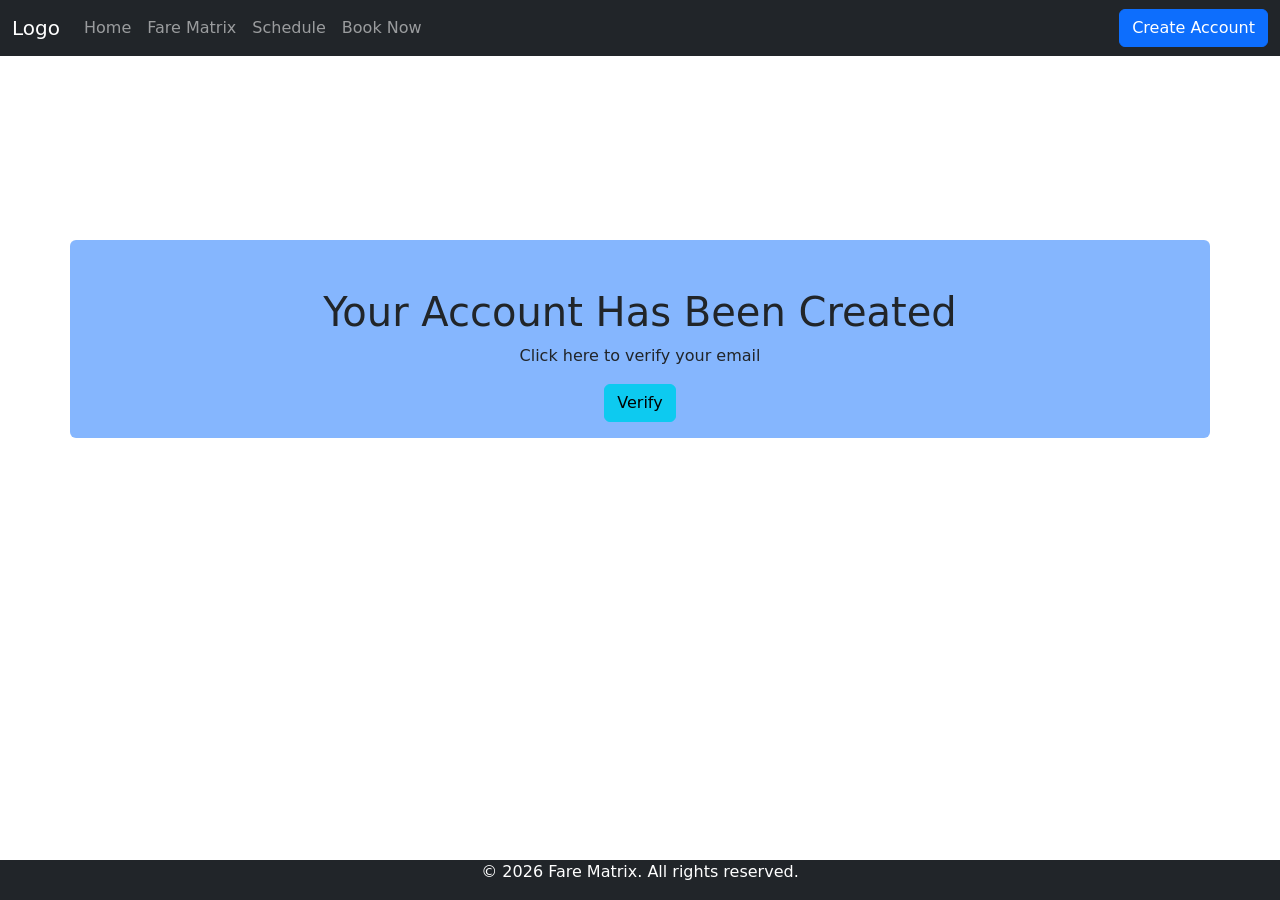
==== confirmation.html @ 86093973 "Update confirmation.html" ====
<!DOCTYPE html>
<html lang="en">
<head>
    <meta charset="UTF-8">
    <meta name="viewport" content="width=device-width, initial-scale=1.0">
    <title>Q3 Project: Registration Page</title>
    <link rel="stylesheet" href="styles.css">
    <link href="https://cdn.jsdelivr.net/npm/bootstrap@5.3.8/dist/css/bootstrap.min.css" rel="stylesheet" integrity="sha384-sRIl4kxILFvY47J16cr9ZwB07vP4J8+LH7qKQnuqkuIAvNWLzeN8tE5YBujZqJLB" crossorigin="anonymous">
    <script src="https://cdn.jsdelivr.net/npm/bootstrap@5.3.8/dist/js/bootstrap.bundle.min.js" integrity="sha384-FKyoEForCGlyvwx9Hj09JcYn3nv7wiPVlz7YYwJrWVcXK/BmnVDxM+D2scQbITxI" crossorigin="anonymous"></script>
</head>

<body>
    <!-- Header -->
<nav class="navbar navbar-expand-sm navbar-dark bg-dark fixed-top">
  <div class="container-fluid">
    <a class="navbar-brand" href="javascript:void(0)">Logo</a>
    <button class="navbar-toggler" type="button" data-bs-toggle="collapse" data-bs-target="#mynavbar">
      <span class="navbar-toggler-icon"></span>
    </button>
    <div class=" w3-bar collapse navbar-collapse" id="mynavbar">
      <ul class="navbar-nav me-auto">

        <li class="nav-item w3-bar-item w3-button w3-hover-none w3-border-white w3-bottombar w3-hover-border-white">
          <a class=" nav-link w3-bar-item w3-button w3-hover-none w3-border-white w3-bottombar w3-hover-border-white" href="javascript:void(0)">Home</a>
        </li>

        <li class="nav-item">
          <a class="nav-link" href="javascript:void(0)">Fare Matrix</a>
        </li>

        <li class="nav-item">
          <a class="nav-link" href="javascript:void(0)">Schedule</a>
        </li>

        <li class="nav-item">
          <a class="nav-link" href="javascript:void(0)">Book Now</a>
        </li>
    
      </ul>
      <form class="d-flex">
        <button class="btn btn-primary" type="button">Create Account</button>
      </form>
    </div>
  </div>
</nav>

    <!-- Hero Section -->
<style>
    body{
        padding-top: 15%;
    }
</style>

    <main class="container-fluid">
        <div class="container text-center bg-primary bg-opacity-50 p-3 mt-5 pt-5 rounded">
            <h1>Your Account Has Been Created</h1>
            <p>Click here to verify your email</p>
            <button type="form-control" class="btn btn-info">Verify</button>
        </div>
    </main>

    <!-- Footer -->
    <footer class="bg-dark text-white text-center fixed-bottom">
        <p>&copy; 2026 Fare Matrix. All rights reserved.</p>
    </footer>

    <script src="main.js"></script>
</body>
</html>
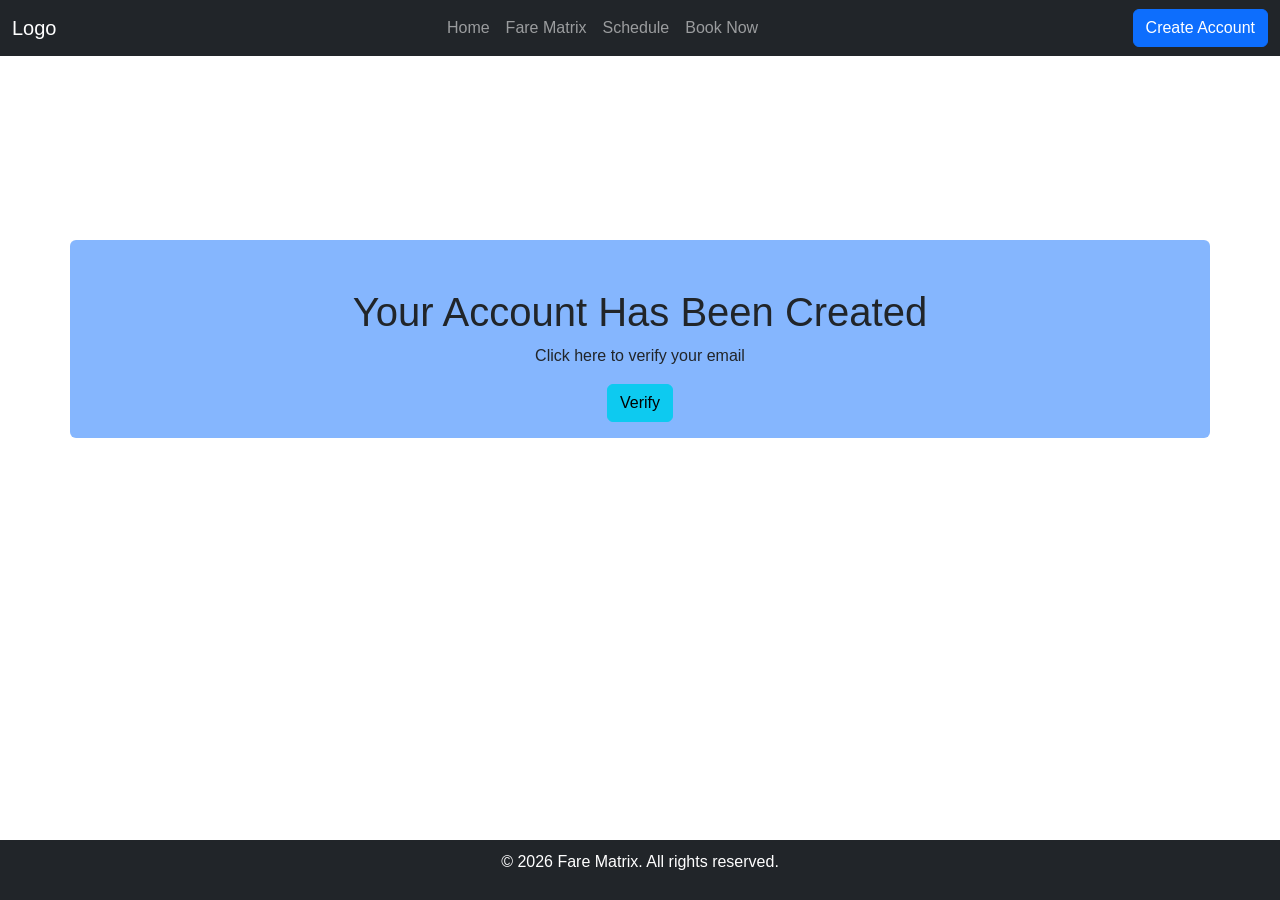
==== commit 5e075528: "Change navbar alignment from 'me-auto' to 'mx-auto'" ====
--- a/confirmation.html
+++ b/confirmation.html
@@ -3,7 +3,7 @@
 <head>
     <meta charset="UTF-8">
     <meta name="viewport" content="width=device-width, initial-scale=1.0">
-    <title>Q3 Project: Registration Page</title>
+    <title>Q3 Project: Confirmation Page</title>
     <link rel="stylesheet" href="styles.css">
     <link href="https://cdn.jsdelivr.net/npm/bootstrap@5.3.8/dist/css/bootstrap.min.css" rel="stylesheet" integrity="sha384-sRIl4kxILFvY47J16cr9ZwB07vP4J8+LH7qKQnuqkuIAvNWLzeN8tE5YBujZqJLB" crossorigin="anonymous">
     <script src="https://cdn.jsdelivr.net/npm/bootstrap@5.3.8/dist/js/bootstrap.bundle.min.js" integrity="sha384-FKyoEForCGlyvwx9Hj09JcYn3nv7wiPVlz7YYwJrWVcXK/BmnVDxM+D2scQbITxI" crossorigin="anonymous"></script>
@@ -18,7 +18,7 @@
       <span class="navbar-toggler-icon"></span>
     </button>
     <div class=" w3-bar collapse navbar-collapse" id="mynavbar">
-      <ul class="navbar-nav me-auto">
+      <ul class="navbar-nav mx-auto">
 
         <li class="nav-item w3-bar-item w3-button w3-hover-none w3-border-white w3-bottombar w3-hover-border-white">
           <a class=" nav-link w3-bar-item w3-button w3-hover-none w3-border-white w3-bottombar w3-hover-border-white" href="javascript:void(0)">Home</a>
--- a/styles.css
+++ b/styles.css
@@ -0,0 +1,97 @@
+*{
+margin:0;
+padding:0;
+box-sizing:border-box;
+font-family:Arial;
+}
+
+body{
+color:white;
+}
+
+/* NAVBAR */
+
+nav{
+display:flex;
+justify-content:space-between;
+align-items:center;
+padding:15px 40px;
+background:#1e1e1e;
+}
+
+.nav-links{
+display:flex;
+gap:25px;
+list-style:none;
+}
+
+.nav-links a{
+color:white;
+text-decoration:none;
+}
+
+.nav-buttons{
+display:flex;
+gap:10px;
+}
+
+.book{
+cursor:pointer;
+}
+
+.create{
+background:#3b82f6;
+border:none;
+padding:8px 15px;
+border-radius:6px;
+color:white;
+}
+
+/* GLASS BOX */
+
+.glass-box{
+
+width:65%;
+padding:40px;
+text-align:center;
+
+background:rgba(125, 195, 210, 0.6);
+border-radius:12px;
+
+backdrop-filter: blur(8px);
+
+}
+
+/* LOGO */
+
+.center-logo{
+width:120px;
+margin-bottom:20px;
+}
+
+/* TITLE */
+
+h1{
+font-size:36px;
+color:#333;
+}
+
+.brand{
+color:#f59e0b;
+font-weight:bold;
+}
+
+/* INSTRUCTION TEXT */
+
+.instruction{
+margin-top:10px;
+color:#333;
+}
+
+/* FOOTER */
+
+footer{
+text-align:center;
+background:#222;
+padding:10px;
+}
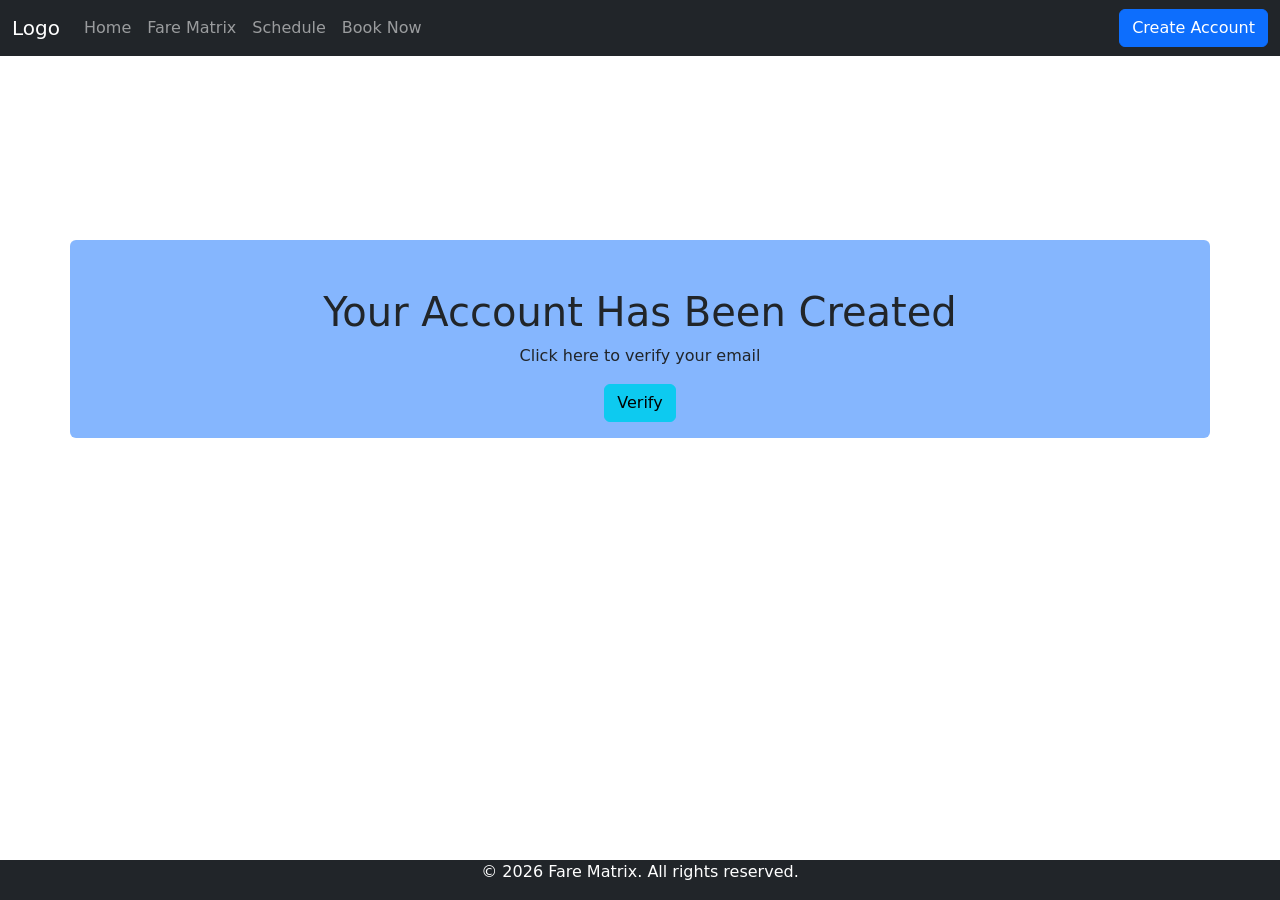
==== commit 84c3b2db: "Update confirmation.html" ====
--- a/confirmation.html
+++ b/confirmation.html
@@ -18,7 +18,7 @@
       <span class="navbar-toggler-icon"></span>
     </button>
     <div class=" w3-bar collapse navbar-collapse" id="mynavbar">
-      <ul class="navbar-nav mx-auto">
+      <ul class="navbar-nav me-auto">
 
         <li class="nav-item w3-bar-item w3-button w3-hover-none w3-border-white w3-bottombar w3-hover-border-white">
           <a class=" nav-link w3-bar-item w3-button w3-hover-none w3-border-white w3-bottombar w3-hover-border-white" href="javascript:void(0)">Home</a>
--- a/styles.css
+++ b/styles.css
@@ -1,22 +1,27 @@
-*{
-margin:0;
-padding:0;
-box-sizing:border-box;
-font-family:Arial;
+.hero {
+  display: flex;
+  justify-content: center; 
+  align-items: center;
+  font-family:Arial;
+}
+
+.round-logo {
+  width: 50px;      
+  height: 50px;
+  border-radius: 50%;
+}
+
+img{
+    width: 110px;
+    height: 110px;
+}
+
+.container{
+    padding-top: 10%;
 }
 
 body{
 color:white;
-}
-
-/* NAVBAR */
-
-nav{
-display:flex;
-justify-content:space-between;
-align-items:center;
-padding:15px 40px;
-background:#1e1e1e;
 }
 
 .nav-links{
@@ -35,63 +40,16 @@
 gap:10px;
 }
 
-.book{
-cursor:pointer;
+.glass-box{
+  width:100%;
+  padding:200px;
+  text-align:center;
+  background:lightblue;
+  border-radius:12px;
+  backdrop-filter: blur(8px);
 }
-
-.create{
-background:#3b82f6;
-border:none;
-padding:8px 15px;
-border-radius:6px;
-color:white;
-}
-
-/* GLASS BOX */
-
-.glass-box{
-
-width:65%;
-padding:40px;
-text-align:center;
-
-background:rgba(125, 195, 210, 0.6);
-border-radius:12px;
-
-backdrop-filter: blur(8px);
-
-}
-
-/* LOGO */
 
 .center-logo{
 width:120px;
 margin-bottom:20px;
 }
-
-/* TITLE */
-
-h1{
-font-size:36px;
-color:#333;
-}
-
-.brand{
-color:#f59e0b;
-font-weight:bold;
-}
-
-/* INSTRUCTION TEXT */
-
-.instruction{
-margin-top:10px;
-color:#333;
-}
-
-/* FOOTER */
-
-footer{
-text-align:center;
-background:#222;
-padding:10px;
-}
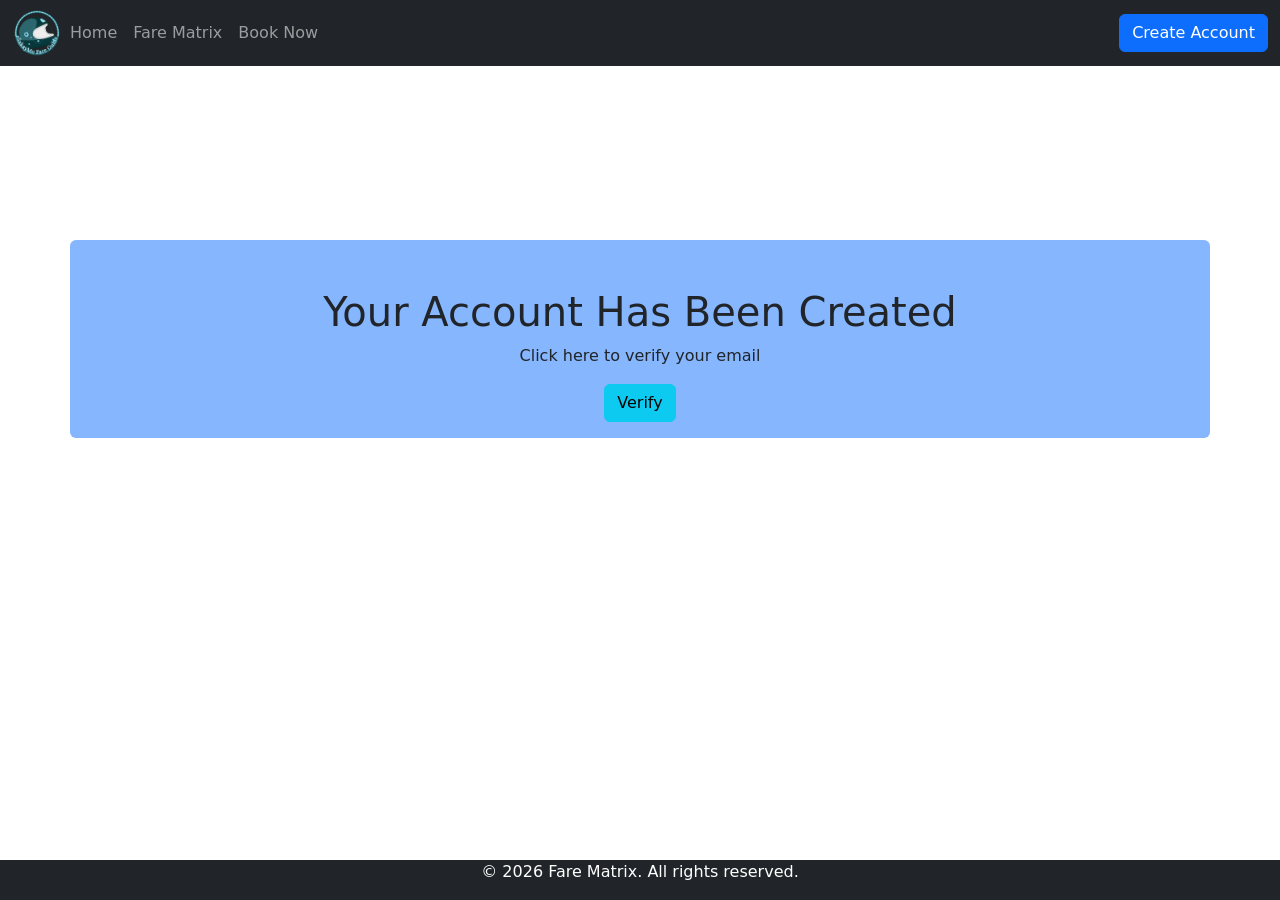
==== commit 5799cb8d: "Update confirmation.html" ====
--- a/confirmation.html
+++ b/confirmation.html
@@ -13,29 +13,27 @@
     <!-- Header -->
 <nav class="navbar navbar-expand-sm navbar-dark bg-dark fixed-top">
   <div class="container-fluid">
-    <a class="navbar-brand" href="javascript:void(0)">Logo</a>
+    <a href="image (2).png class="navbar-brand">
+    <img src="image (2).png" alt="logo" class="round-logo">
+    </a>
     <button class="navbar-toggler" type="button" data-bs-toggle="collapse" data-bs-target="#mynavbar">
       <span class="navbar-toggler-icon"></span>
     </button>
-    <div class=" w3-bar collapse navbar-collapse" id="mynavbar">
+    <div class="collapse navbar-collapse" id="mynavbar">
       <ul class="navbar-nav me-auto">
 
-        <li class="nav-item w3-bar-item w3-button w3-hover-none w3-border-white w3-bottombar w3-hover-border-white">
-          <a class=" nav-link w3-bar-item w3-button w3-hover-none w3-border-white w3-bottombar w3-hover-border-white" href="javascript:void(0)">Home</a>
+        <li class="nav-item">
+          <a class="nav-link" href="index.html">Home</a>
         </li>
 
         <li class="nav-item">
-          <a class="nav-link" href="javascript:void(0)">Fare Matrix</a>
+          <a class="nav-link" href="schedule.html">Fare Matrix</a>
         </li>
 
         <li class="nav-item">
-          <a class="nav-link" href="javascript:void(0)">Schedule</a>
+          <a class="nav-link" href="registration.html">Book Now</a>
         </li>
 
-        <li class="nav-item">
-          <a class="nav-link" href="javascript:void(0)">Book Now</a>
-        </li>
-    
       </ul>
       <form class="d-flex">
         <button class="btn btn-primary" type="button">Create Account</button>
